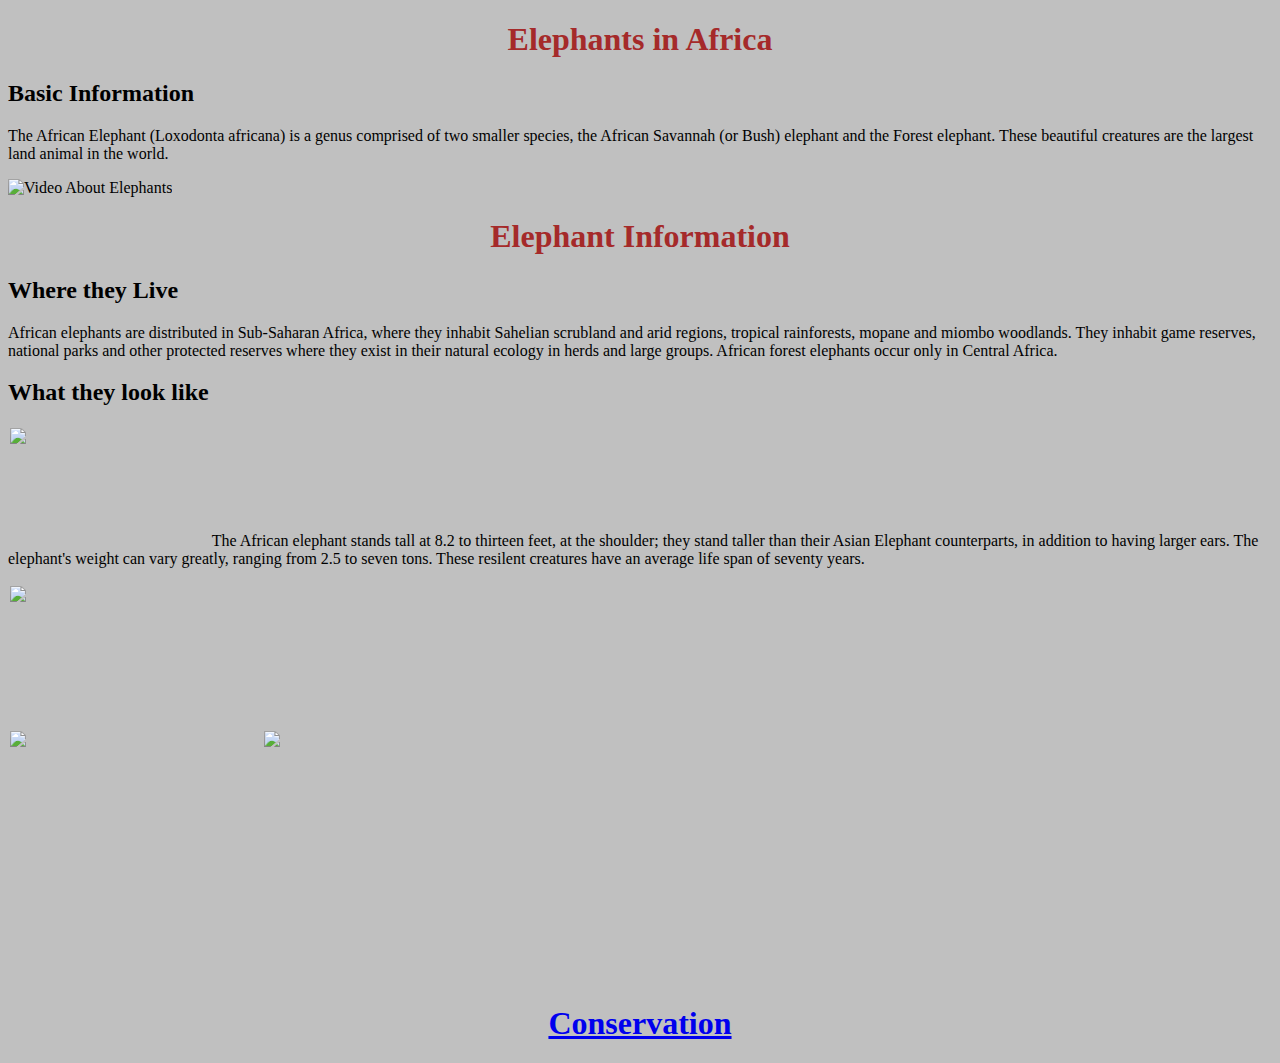
==== index.html @ c127f707 "video" ====
<!DOCTYPE html>
<html lang="en">
<head>
  <link rel="stylesheet" type="text/css" href="style.css">
  <title>
    African Elephants
  </title>
</head>
<body>
  <h1>Elephants in Africa</h1>
<h2>Basic Information</h2>
  <p>The African Elephant (Loxodonta africana) is a genus comprised
    of two smaller species, the African Savannah (or Bush) elephant and the Forest elephant.
    These beautiful creatures are the largest land animal in the world. </p>


  <img src= "https://www.youtube.com/watch?v=j5rrskMhhK0" alt="Video About Elephants"
  width="250" height="250">
 <h1>Elephant Information</h1>
   <h2>Where they Live</h2>
<p>African elephants are distributed in Sub-Saharan Africa, where they inhabit Sahelian scrubland and arid regions, tropical rainforests, mopane and miombo woodlands.
  They inhabit game reserves, national parks and other protected reserves where they exist in their natural ecology in herds and large groups.
  African forest elephants occur only in Central Africa.

  <h2>What they look like</h2>

      <img src="https://lh3.googleusercontent.com/proxy/[base64]"
      width="200" height="120"

      <p>
        The African elephant stands tall at 8.2 to thirteen feet, at the shoulder; they stand taller than their Asian Elephant counterparts, in addition to having larger ears.
         The elephant's weight can vary greatly, ranging from 2.5 to seven tons.
        These resilent creatures have an average life span of seventy years.
      </p>

  <img src= "https://global.unitednations.entermediadb.net/assets/mediadb/services/module/asset/downloads/preset/assets/2014/06/19409/image1170x530cropped.jpg"
   width="250" height="125">
   <a href=""></a>
   <p>

<a href=""></a>
   </p>


  <img src= "https://protectallwildlifeblog.files.wordpress.com/2016/06/ele4.jpg"
  width="250" height="250">


   <img src= "https://image.shutterstock.com/image-photo/elephant-260nw-203562340.jpg"
   width="250" height="250">

</p>
</body>
   <h1>
    <a href="Conserve.html">Conservation</a>
    </h1>

</html>
---- style.css ----
body{
  background-color: silver;

}
h1 {
  text-align:center;
  color: brown
}

p{
  font: italic;
  color: black;
  font-size: 24px
  text-align: center
}
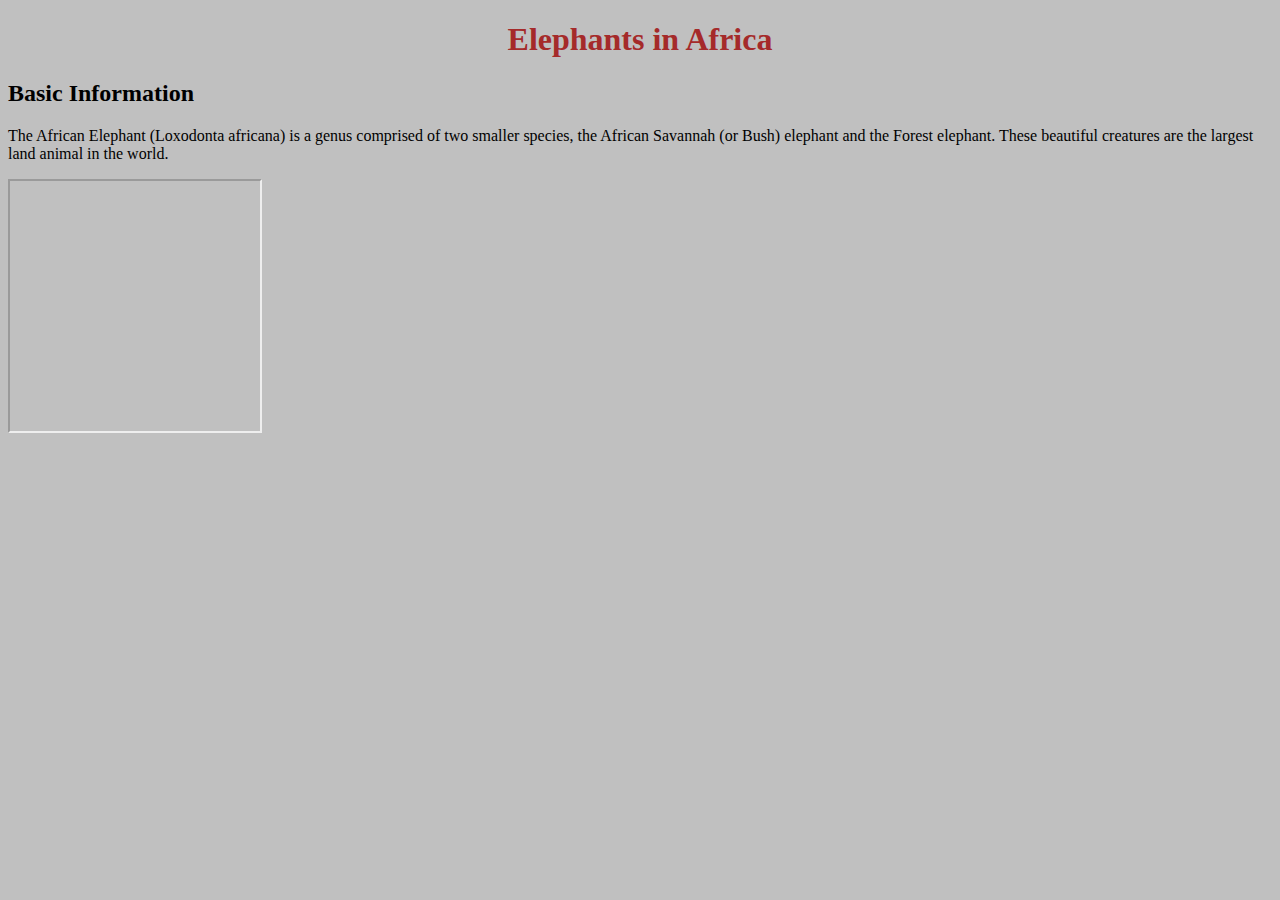
==== commit 1a208999: "video" ====
--- a/index.html
+++ b/index.html
@@ -14,8 +14,12 @@
     These beautiful creatures are the largest land animal in the world. </p>
 
 
-  <img src= "https://www.youtube.com/watch?v=j5rrskMhhK0" alt="Video About Elephants"
-  width="250" height="250">
+    <iframe id="inline frame"
+    title="Video About Elephants"
+     width="250" height="250"
+    src="https://www.youtube.com/embed/tgbNymZ7vqY%22%3E>
+    </iframe>
+
  <h1>Elephant Information</h1>
    <h2>Where they Live</h2>
 <p>African elephants are distributed in Sub-Saharan Africa, where they inhabit Sahelian scrubland and arid regions, tropical rainforests, mopane and miombo woodlands.
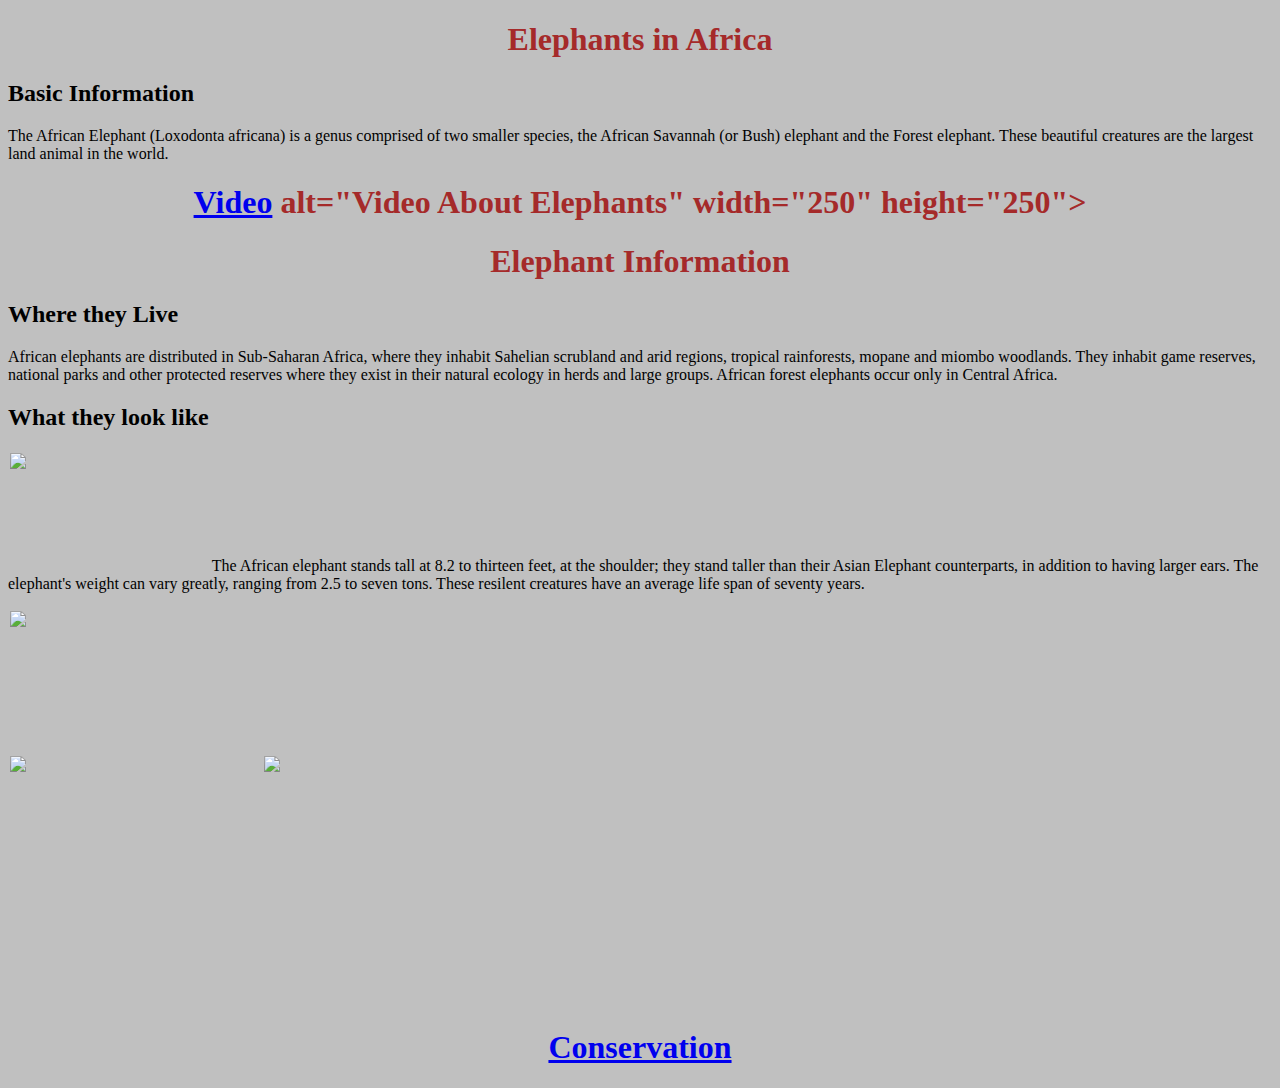
==== commit 6c1ad88c: "video add" ====
--- a/index.html
+++ b/index.html
@@ -13,13 +13,10 @@
     of two smaller species, the African Savannah (or Bush) elephant and the Forest elephant.
     These beautiful creatures are the largest land animal in the world. </p>
 
-
-    <iframe id="inline frame"
-    title="Video About Elephants"
-     width="250" height="250"
-    src="https://www.youtube.com/embed/tgbNymZ7vqY%22%3E>
-    </iframe>
-
+<h1>
+  <a href=https://www.youtube.com/watch?v=j5rrskMhhK0">Video</a>  alt="Video About Elephants"
+  width="250" height="250">
+</h1>
  <h1>Elephant Information</h1>
    <h2>Where they Live</h2>
 <p>African elephants are distributed in Sub-Saharan Africa, where they inhabit Sahelian scrubland and arid regions, tropical rainforests, mopane and miombo woodlands.
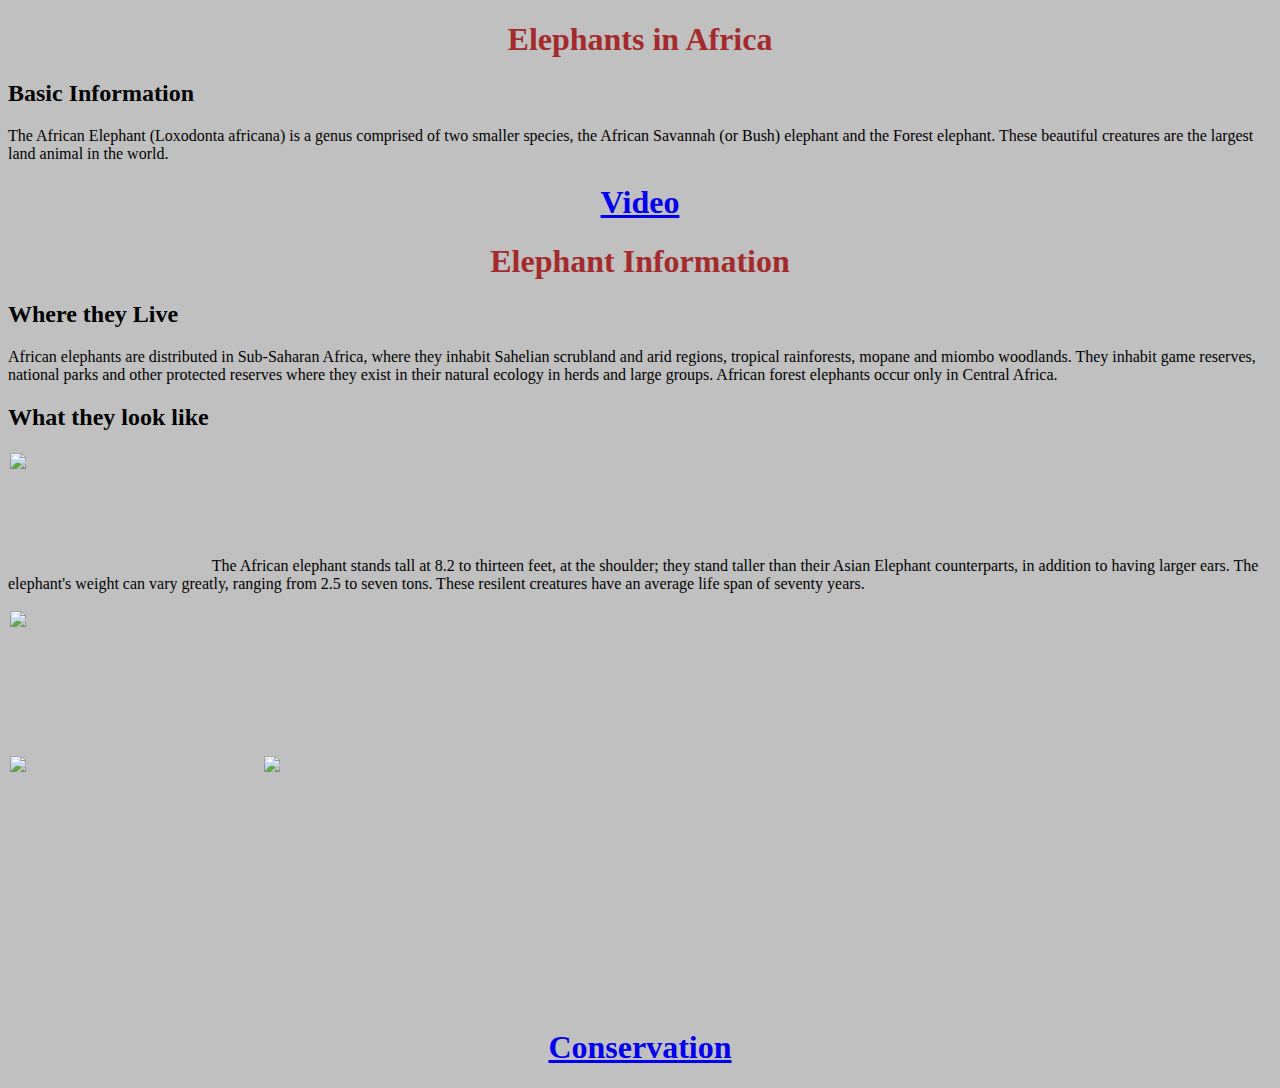
==== commit 69265313: "video changes" ====
--- a/index.html
+++ b/index.html
@@ -14,8 +14,8 @@
     These beautiful creatures are the largest land animal in the world. </p>
 
 <h1>
-  <a href=https://www.youtube.com/watch?v=j5rrskMhhK0">Video</a>  alt="Video About Elephants"
-  width="250" height="250">
+  <a href=https://www.youtube.com/watch?v=j5rrskMhhK0">Video</a>
+
 </h1>
  <h1>Elephant Information</h1>
    <h2>Where they Live</h2>
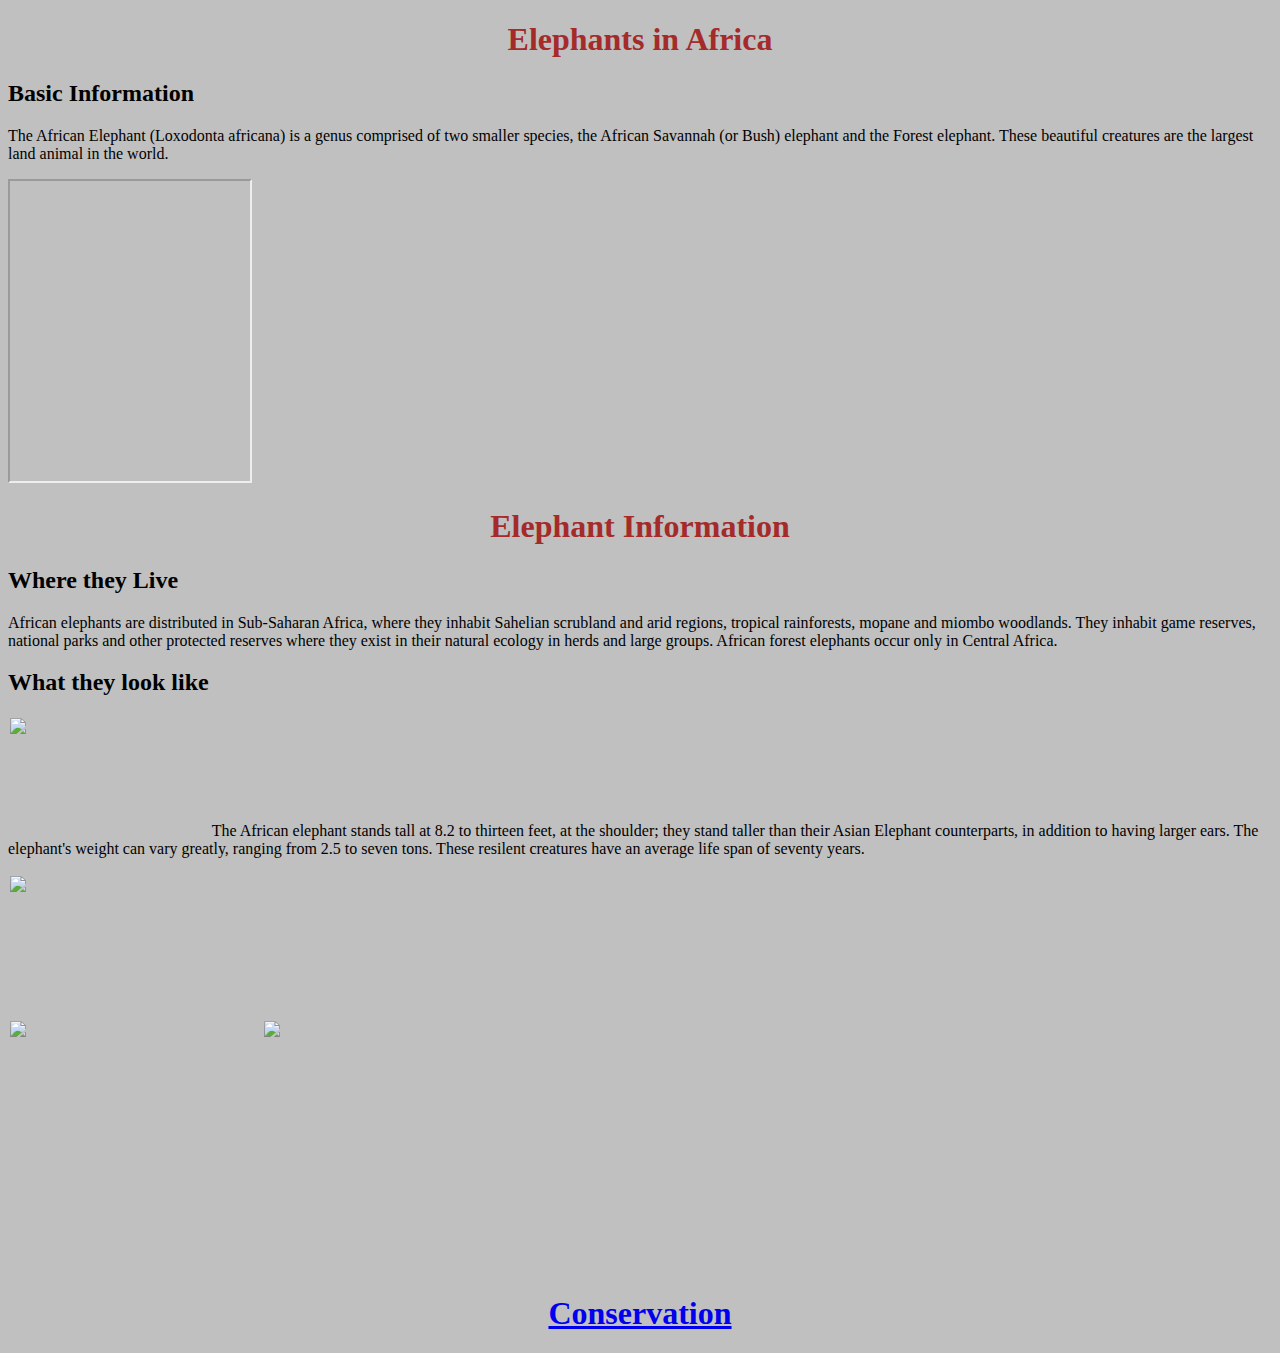
==== commit c31ae481: "video change" ====
--- a/index.html
+++ b/index.html
@@ -13,10 +13,13 @@
     of two smaller species, the African Savannah (or Bush) elephant and the Forest elephant.
     These beautiful creatures are the largest land animal in the world. </p>
 
-<h1>
-  <a href=https://www.youtube.com/watch?v=j5rrskMhhK0">Video</a>
 
-</h1>
+
+  <iframe width="240" height="300"
+  src=https://www.youtube.com/watch?v=j5rrskMhhK0">
+</iframe>
+
+
  <h1>Elephant Information</h1>
    <h2>Where they Live</h2>
 <p>African elephants are distributed in Sub-Saharan Africa, where they inhabit Sahelian scrubland and arid regions, tropical rainforests, mopane and miombo woodlands.
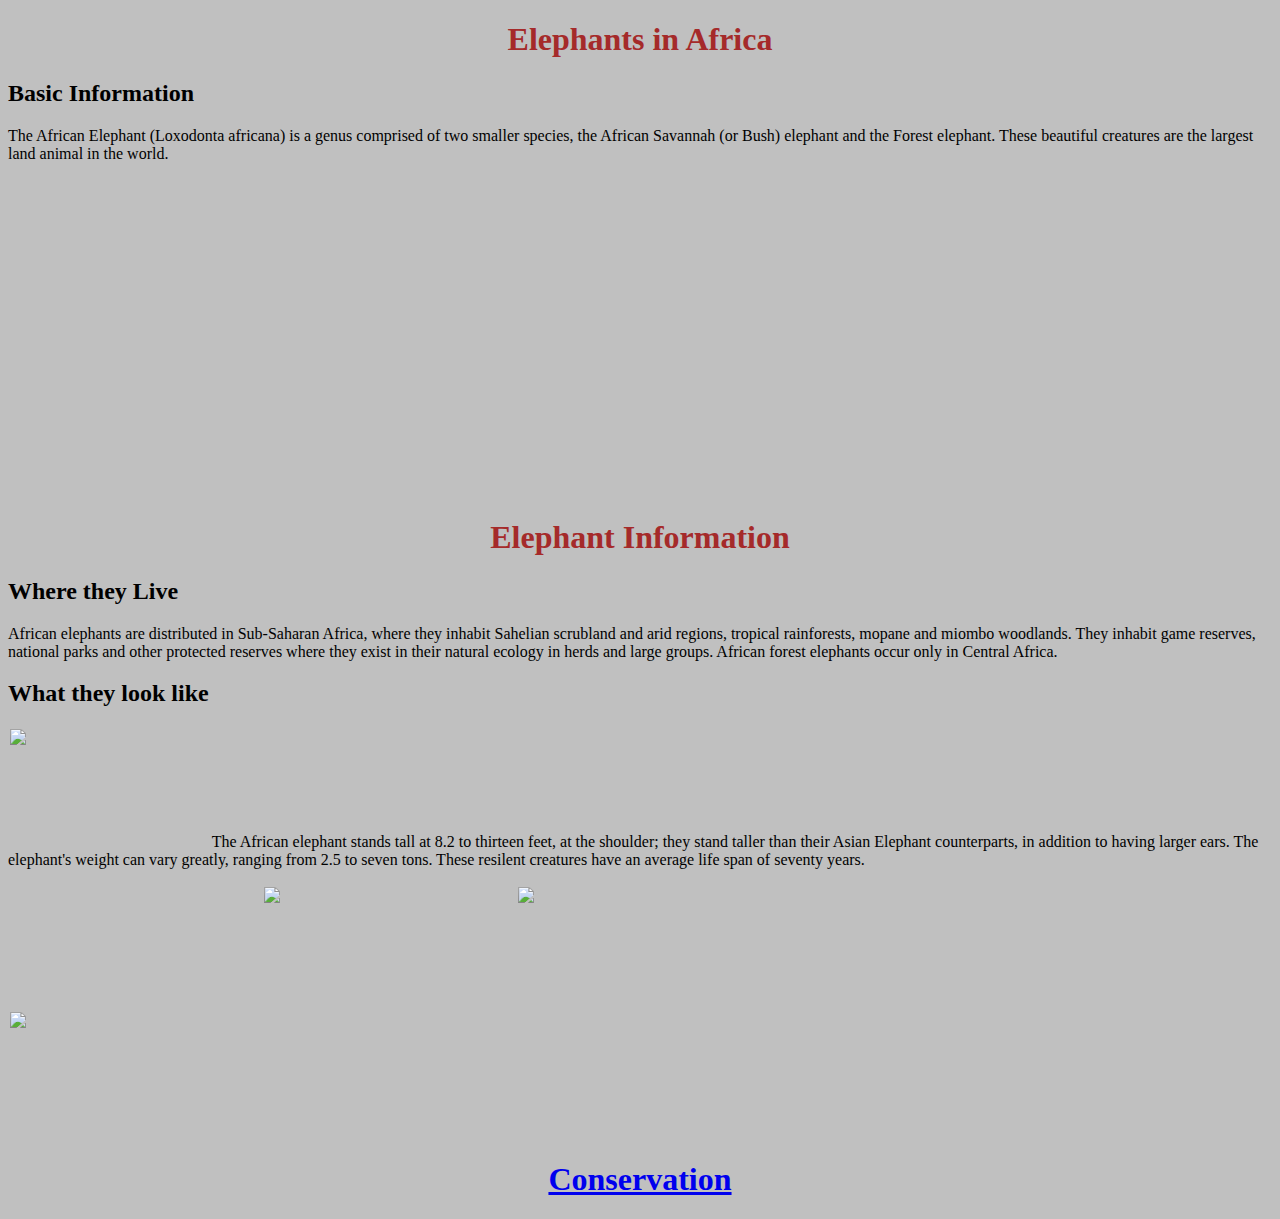
==== commit 1e3a6c13: "embed video,syntax errors fix" ====
--- a/index.html
+++ b/index.html
@@ -15,16 +15,15 @@
 
 
 
-  <iframe width="240" height="300"
-  src=https://www.youtube.com/watch?v=j5rrskMhhK0">
-</iframe>
-
+    <iframe width="560" height="315" src="https://www.youtube.com/embed/j5rrskMhhK0"
+    frameborder="0" allow="accelerometer; autoplay; encrypted-media; gyroscope; picture-in-picture"
+    allowfullscreen></iframe>
 
  <h1>Elephant Information</h1>
    <h2>Where they Live</h2>
 <p>African elephants are distributed in Sub-Saharan Africa, where they inhabit Sahelian scrubland and arid regions, tropical rainforests, mopane and miombo woodlands.
   They inhabit game reserves, national parks and other protected reserves where they exist in their natural ecology in herds and large groups.
-  African forest elephants occur only in Central Africa.
+  African forest elephants occur only in Central Africa.</p>
 
   <h2>What they look like</h2>
 
@@ -32,19 +31,13 @@
       width="200" height="120"
 
       <p>
-        The African elephant stands tall at 8.2 to thirteen feet, at the shoulder; they stand taller than their Asian Elephant counterparts, in addition to having larger ears.
+         The African elephant stands tall at 8.2 to thirteen feet, at the shoulder; they stand taller than their Asian Elephant counterparts, in addition to having larger ears.
          The elephant's weight can vary greatly, ranging from 2.5 to seven tons.
         These resilent creatures have an average life span of seventy years.
       </p>
 
   <img src= "https://global.unitednations.entermediadb.net/assets/mediadb/services/module/asset/downloads/preset/assets/2014/06/19409/image1170x530cropped.jpg"
    width="250" height="125">
-   <a href=""></a>
-   <p>
-
-<a href=""></a>
-   </p>
-
 
   <img src= "https://protectallwildlifeblog.files.wordpress.com/2016/06/ele4.jpg"
   width="250" height="250">
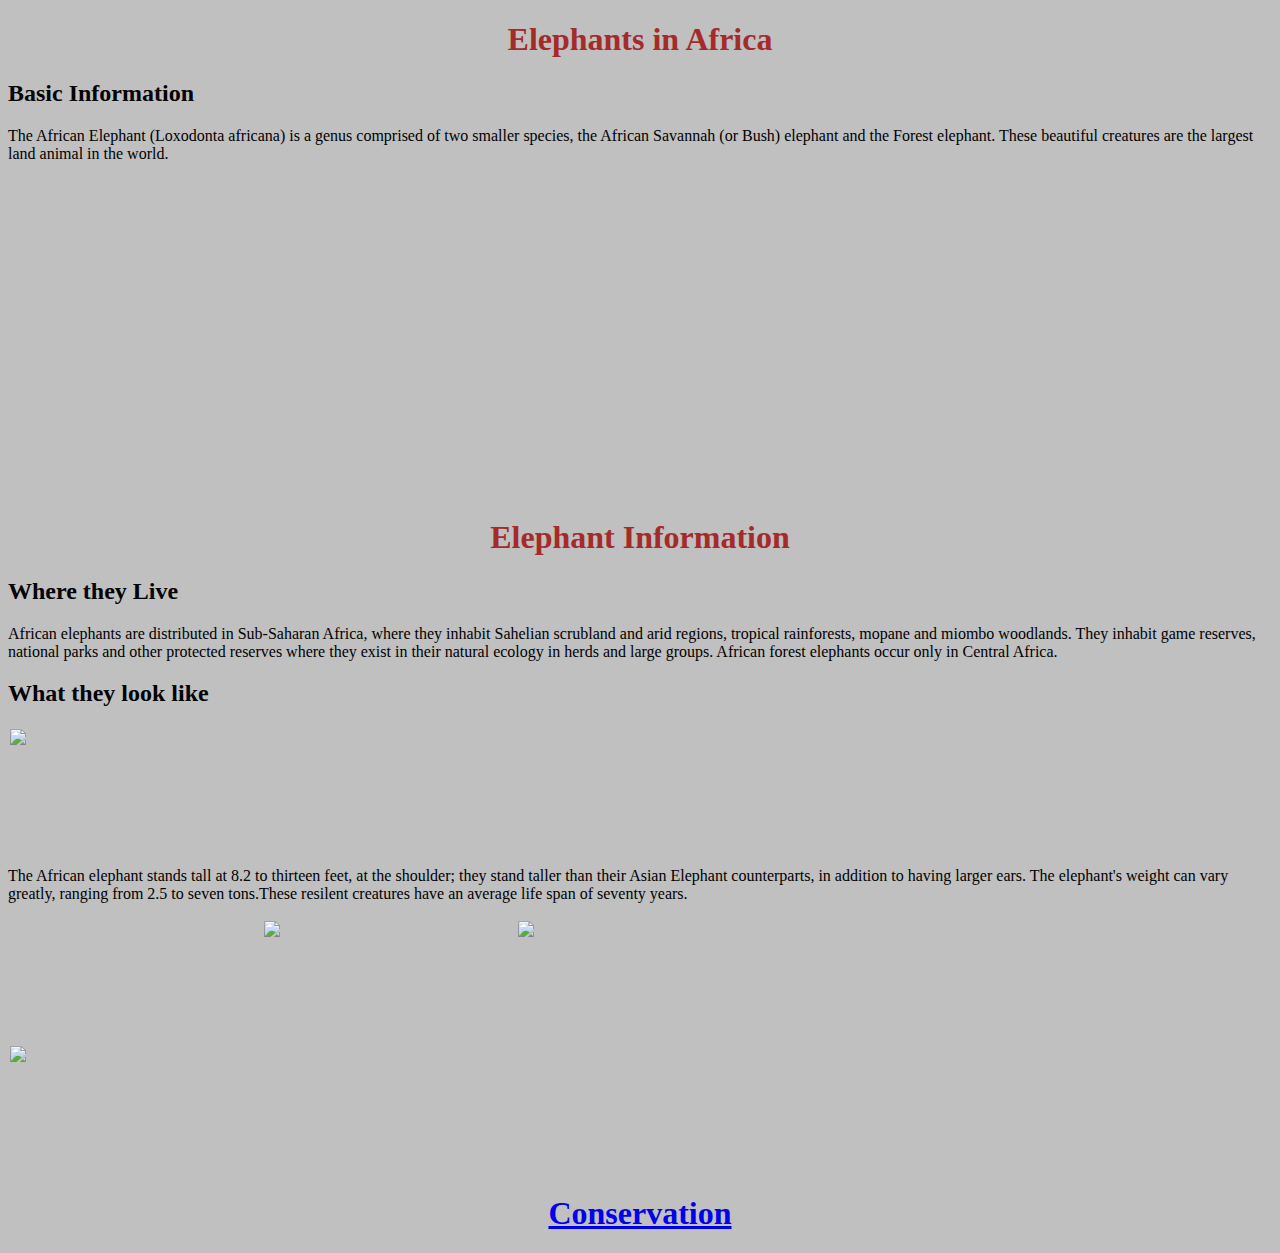
==== commit dc3e9327: "image fix" ====
--- a/index.html
+++ b/index.html
@@ -27,14 +27,11 @@
 
   <h2>What they look like</h2>
 
-      <img src="https://lh3.googleusercontent.com/proxy/[base64]"
-      width="200" height="120"
+      <img src="https://inm-baobab-prod-eu-west-1.s3.amazonaws.com/public/inm/iol/media/image/2019/04/25/21917520/Medium_WW1113482.jpg"
+      width="200" height="120">
 
-      <p>
-         The African elephant stands tall at 8.2 to thirteen feet, at the shoulder; they stand taller than their Asian Elephant counterparts, in addition to having larger ears.
-         The elephant's weight can vary greatly, ranging from 2.5 to seven tons.
-        These resilent creatures have an average life span of seventy years.
-      </p>
+<p> The African elephant stands tall at 8.2 to thirteen feet, at the shoulder; they stand taller than their Asian Elephant counterparts, in addition to having larger ears.
+   The elephant's weight can vary greatly, ranging from 2.5 to seven tons.These resilent creatures have an average life span of seventy years. </p>
 
   <img src= "https://global.unitednations.entermediadb.net/assets/mediadb/services/module/asset/downloads/preset/assets/2014/06/19409/image1170x530cropped.jpg"
    width="250" height="125">
@@ -46,7 +43,7 @@
    <img src= "https://image.shutterstock.com/image-photo/elephant-260nw-203562340.jpg"
    width="250" height="250">
 
-</p>
+
 </body>
    <h1>
     <a href="Conserve.html">Conservation</a>
